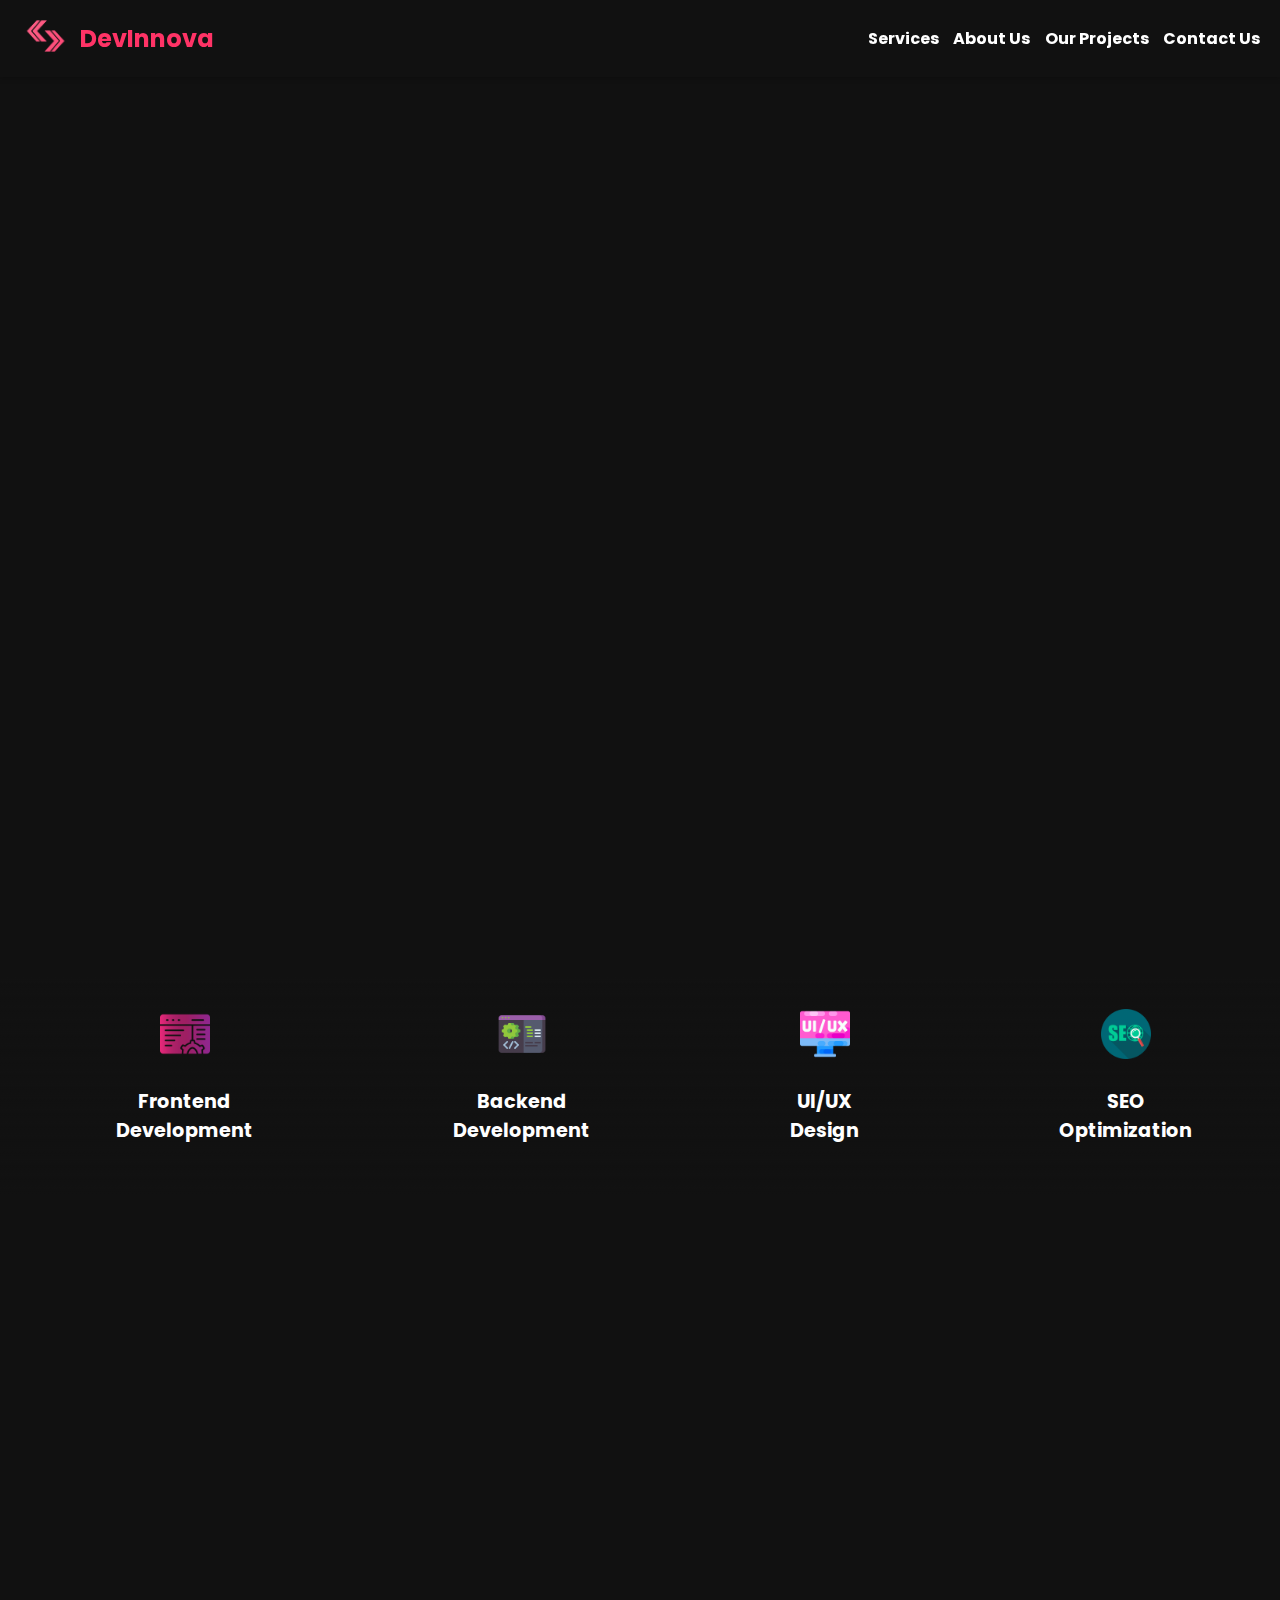
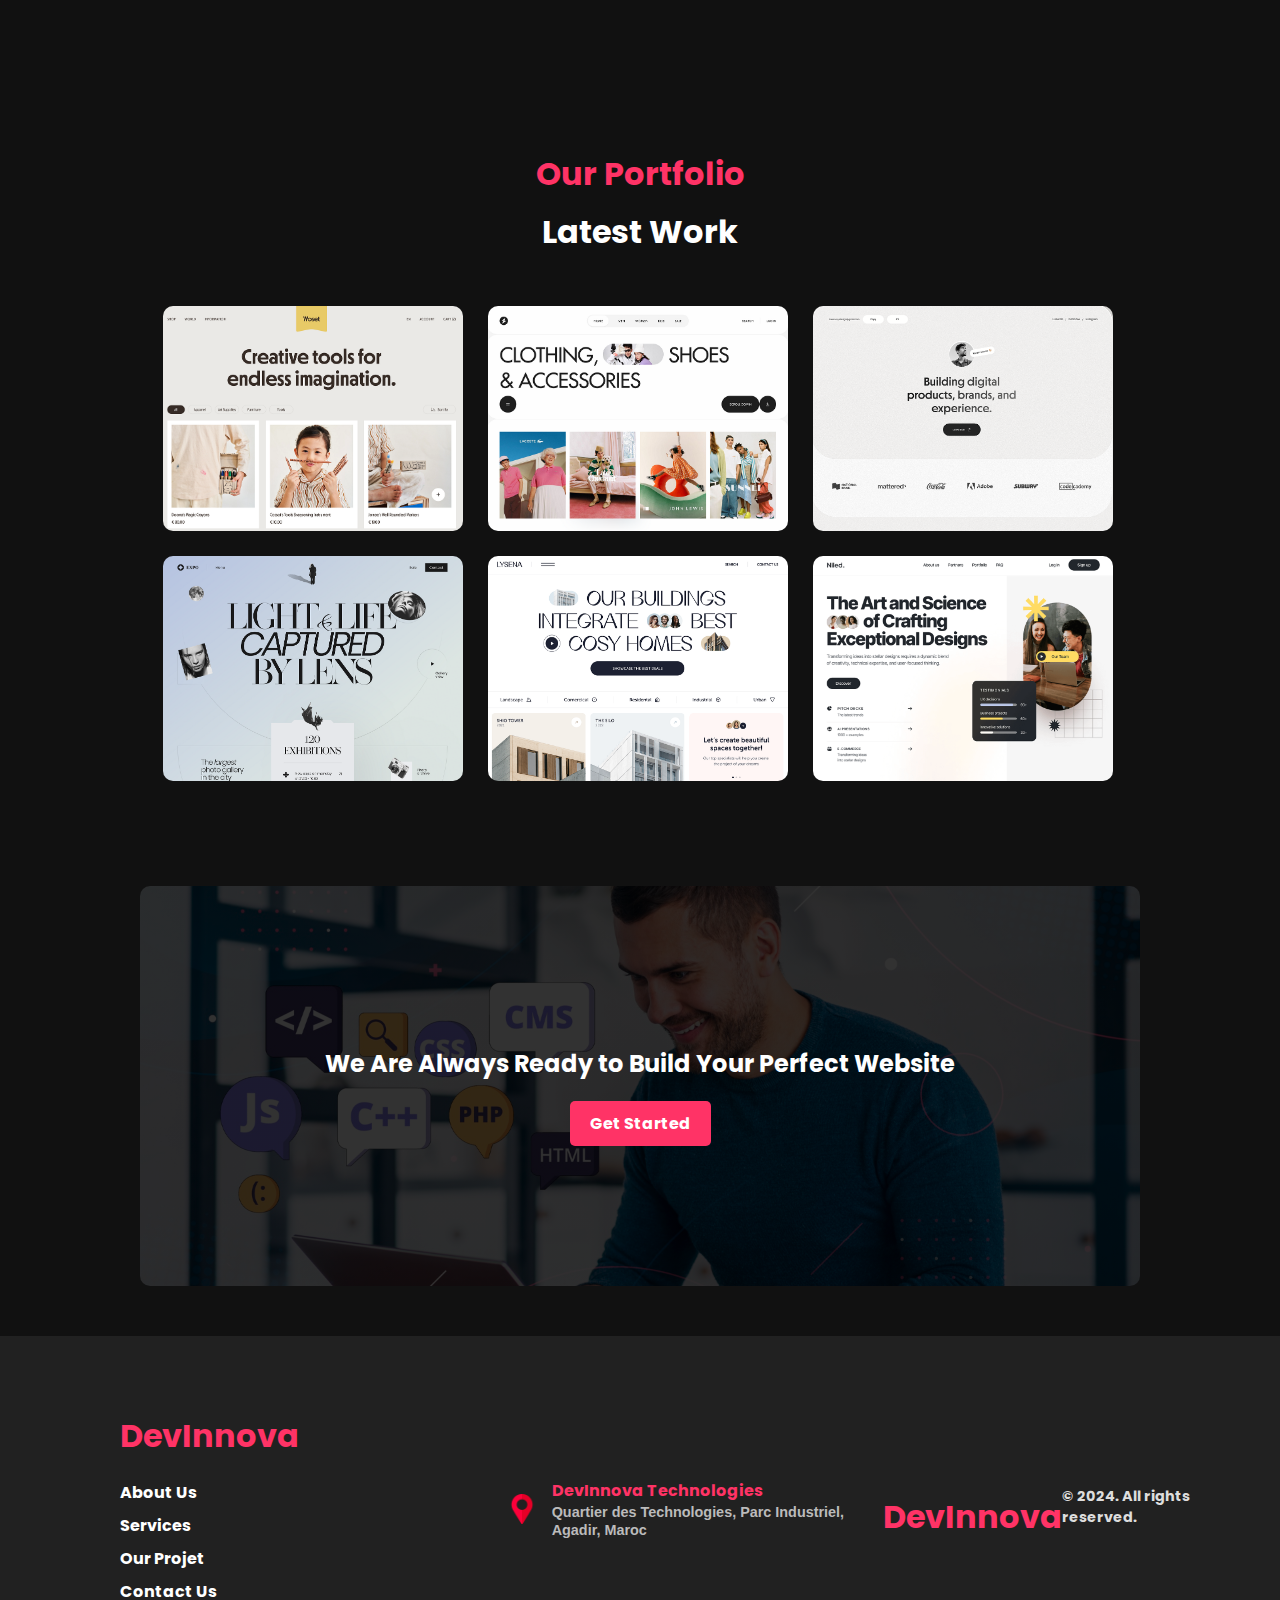
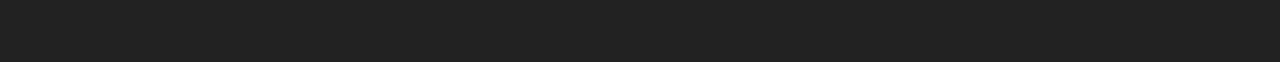
==== html/index.html @ 06032c08 "add my project" ====
<!DOCTYPE html>
<html lang="en">

<head>
  <meta charset="UTF-8">
  <meta name="viewport" content="width=device-width, initial-scale=1.0">
  <title>DEVNNOVA</title>
  <link rel="stylesheet" href="../css/index.css">
  <link rel="stylesheet" href="../css/header.css">
  <link href="https://fonts.googleapis.com/css2?family=Poppins:wght@700&display=swap" rel="stylesheet">
  <link rel="stylesheet" href="../css/fonts.css">
  
</head>

<body>
  <header>
    <div class="logo">
        <a href="../html/index.html">
            <img src="../img/Logo.png" alt="Logo" width="50" height="50" />
        </a>
        <h2>DevInnova</h2>
    </div>
    <!-- Le bouton hamburger -->
    <button id="hamburger">&#9776;</button>
    
    <!-- Le menu de navigation -->
    <nav id="menu">
        <button id="close-menu">&#10005;</button> <!-- Close button -->
        <a href="../html/Services.html">Services</a>
        <a href="../html/about Us.html">About Us</a>
        <a href="../html/our projects.html">Our Projects</a>
        <a href="../html/contactus.html">Contact Us</a>
    </nav>
</header>





  <section class="hero">
    <div class="text-container">
      <h1 class="text-line">Next Level</h1>
      <h1 class="text-line">Amazing</h1>
      <h1 class="text-line">DEVELOPER</h1>
      <a href="about Us.html" class="btn">Learn More</a>
    </div>
    <div class="image-container">
      <img src="../img/indexbackground.jpg" alt="Videographer">
    </div>
  </section>
  <section class="web-dev-services">
    <div class="service">
      <div class="icon">
        <img src="../img/frontend-icon.png" alt="Frontend Development">
      </div>
      <h3>Frontend Development</h3>
    </div>
    <div class="service">
      <div class="icon">
        <img src="../img/backend-icon.png" alt="Backend Development">
      </div>
      <h3>Backend Development</h3>
    </div>
    <div class="service">
      <div class="icon">
        <img src="../img/ui-ux-icon.png" alt="UI/UX Design">
      </div>
      <h3>UI/UX Design</h3>
    </div>
    <div class="service">
      <div class="icon">
        <img src="../img/seo-icon.png" alt="SEO Optimization">
      </div>
      <h3>SEO Optimization</h3>
    </div>

  </section>
  <div class="about-us-section">
    <img src="../img/aboutusimg.jpg" alt="Video Editing Image" class="about-us-image" />
    <div class="about-us-content">
      <h1>We Always Make The Best</h1>
      <p>
        At DEVNNOVA, we are passionate about technology and innovation.
        Founded in 2004, our company specializes in developing tailor-made
        digital solutions to help our clients achieve their goals.
      </p>
      <a href="contactus.html">
        <button class="btn">Contact Us</button>
      </a>
    </div>
  </div>

  <section class="portfolio">
    <h1>Our Portfolio</h1>
    <h3>Latest Work</h3>
    <div class="cards-width">
      <div class="all-items">
        <div class="portfolio-items">
          <div class="portfolio-item">
            <img src="../img/Woset.png" alt="New Year Festival" />
            <div class="portfolio-overlay">
              <div class="overlay-text">
                <h4>Creative Tool Store</h4>
                <p>Tools for every creative project.</p>
              </div>
            </div>
          </div>
          <!-- Repeat for other items -->
          <div class="portfolio-item">
            <img src="../img/clothes.png" alt="Office Special Event" />
            <div class="portfolio-overlay">
              <div class="overlay-text">
                <h4>Trendy Fashion</h4>
                <p>Trendy clothing and shoes for everyone.</p>
              </div>
            </div>
          </div>
          <!-- Add more portfolio items as needed -->
          <div class="portfolio-item">
            <img src="../img/modern web design portfolio.png" alt="Office Special Event" />
            <div class="portfolio-overlay">
              <div class="overlay-text">
                <h4>modern web design portfolio</h4>
                <p>Showcasing innovative and sleek web designs.</p>
              </div>
            </div>
          </div>
          <div class="portfolio-item">
            <img src="../img/halolab.png" alt="Office Special Event" />
            <div class="portfolio-overlay">
              <div class="overlay-text">
                <h4>Photo Gallery</h4>
                <p>Showcase of stunning photography collections.</p>
              </div>
            </div>
          </div>
          <div class="portfolio-item">
            <img src="../img/lysena.png" alt="Office Special Event" />
            <div class="portfolio-overlay">
              <div class="overlay-text">
                <h4>Lysena Web Site Design</h4>
                <p>Lysena: Creative, user-focused website design solutions.</p>
              </div>
            </div>
          </div>
          <div class="portfolio-item">
            <img src="../img/Landing Page.png" alt="Office Special Event" />
            <div class="portfolio-overlay">
              <div class="overlay-text">
                <h4>The Art and Science</h4>
                <p>Blending creativity with cutting-edge innovation.</p>
              </div>
            </div>
          </div>
        </div>
      </div>
    </div>
  </section>
  
  <section class="cta-wrapper">
    <div class="cta">
      <h2>We Are Always Ready to Build Your Perfect Website</h2>
      <button class="cta-btn">Get Started</button>
    </div>
  </section>
<script>
  document.addEventListener("DOMContentLoaded", function () {
  const aboutSection = document.querySelector(".about-us-section");
  const aboutImage = document.querySelector(".about-us-image");
  const aboutContent = document.querySelector(".about-us-content");

  // Intersection Observer to trigger animations
  const observer = new IntersectionObserver(
    (entries, observer) => {
      entries.forEach((entry) => {
        if (entry.isIntersecting) {
          aboutImage.classList.add("animate-left");
          aboutContent.classList.add("animate-right");
          observer.disconnect(); // Stop observing once animations are triggered
        }
      });
    },
    { threshold: 0.5 } // Trigger when 50% of the section is visible
  );

  if (aboutSection) {
    observer.observe(aboutSection);
  }
});

</script>
<footer class="footer">
  <div class="menu">
    <h2>DevInnova</h2>
    <a href="about Us.html">About Us</a>
    <a href="Services.html">Services</a>
    <a href="our projects.html">Our Projet</a>
    <a href="contactus.html">Contact Us</a>
  </div>

  <div class="office-box">
    <img src="../img/location.png" alt="Office" width="5%" />
    <div class="office-text">
      <h4>DevInnova Technologies</h4>
      <span> Quartier des Technologies, Parc Industriel, Agadir, Maroc</span>
    </div>
  </div>

  <div class="logo">
    <h2>DevInnova</h2>
    <p>&copy; 2024. All rights reserved.</p>
  </div>
</footer>
<script>
  document.addEventListener("DOMContentLoaded", () => {
  const items = document.querySelectorAll(".portfolio-item");

});
</script>
<script src="../js/header.js"></script>

</body>

</html>
---- css/index.css ----
:root {
  --brand-color: #ff3366;
  /* Couleur principale de la marque */
  --brand-hover: #ff0033;
  /* Couleur pour l'effet de survol */
}

/* General Styles */
body {
  font-family: Arial, sans-serif;
  margin: 0;
  background-color: #111;
  color: #fff;
  background: linear-gradient(#111, #1111116c),
    url('../img/aboutusbackground.jpg');
  background-size: cover;
  background-position: center;
  background-repeat: no-repeat;
}


/* Hero Section */




/* Hero Section */
.hero {
  display: flex;
  align-items: center;
  justify-content: space-between;
  height: 100vh;
  padding: 0 30px;
  /* Réduction des marges latérales */
  overflow: hidden;
  gap: 20px;
  margin: auto 100px;
}

.text-container {
  max-width: 50%;
  margin-right: 50px;
}

.text-line {
  font-size: 3.5rem;
  font-weight: bold;
  line-height: 1.2;
  opacity: 0;
  transform: translateX(-100%);
  animation: slideInText 1s ease-in-out forwards;
}

.text-line:nth-child(1) {
  animation-delay: 0.3s;
}

.text-line:nth-child(2) {
  animation-delay: 0.6s;
}

.text-line:nth-child(3) {
  animation-delay: 0.9s;
}

.text-container .btn {
  display: inline-block;
  margin-top: 20px;
  padding: 10px 20px;
  background-color: #ff3366;
  color: #fff;
  text-decoration: none;
  border-radius: 5px;
  transition: background 0.3s ease-in-out;
  opacity: 0;
  transform: translateX(-100%);
  animation: slideInText 1s ease-in-out forwards;
  animation-delay: 1.2s;
}

.text-container .btn:hover {
  background-color: #ff0033;
}

.image-container {
  max-width: 50%;
  opacity: 0;
  transform: translateX(100%);
  animation: slideInImage 1.5s ease-in-out forwards;
  animation-delay: 1.5s;
}

.image-container img {
  width: 100%;
  border-radius: 10px;
  box-shadow: 0px 4px 10px rgba(0, 0, 0, 0.5);
}

.text-container {
  max-width: 45%;
  /* Réduction de la largeur maximale du texte */
}
.web-dev-services {
  display: flex;
  align-items: center;
  justify-content: space-between;
  background: linear-gradient(to top, #111, transparent), url('../img/background-image.jpg');
  background-size: cover;
  background-position: center;
  padding: 2rem 1rem;
  color: #fff;
}

.service {
  text-align: center;
  margin: auto 100px;
  transition: transform 0.3s ease, box-shadow 0.3s ease;
}

.service:hover {
  transform: translateY(-10px);
}

.service .icon img {
  width: 50px;
  height: 50px;
  margin-bottom: 1rem;
}

.service h3 {
  font-size: 1.2rem;
  margin-top: 0.5rem;
}



/* About Us Section Styling */
.about-us-section {
  display: flex;
  align-items: center;
  justify-content: center;
  gap: 50px; /* Gap between columns */
  background-color: #111; /* Dark background color */
  padding: 50px; /* Internal padding */
  color: white; /* Text color */
  overflow: hidden; /* Hide overflow content */
}

/* Image Styling */
.about-us-image {
  width: 50%; /* Image occupies 50% width */
  object-fit: cover; /* Maintain aspect ratio without distortion */
  border-radius: 8px; /* Rounded corners */
  opacity: 0; /* Initially hidden */
  transform: translateX(100px); /* Starting position */
  transition: transform 1s ease, opacity 1s ease; /* Smooth animation */
}

/* Text Content Styling */
.about-us-content {
  width: 40%; /* Text content occupies 40% width */
  text-align: left; /* Left-align text */
  opacity: 0; /* Initially hidden */
  transform: translateX(-100px); /* Starting position */
  transition: transform 1s ease, opacity 1s ease; /* Smooth animation */
}

/* Title Styling */
.about-us-content h1 {
  font-size: 2.5rem; /* Font size for title */
  font-weight: bold; /* Bold font for title */
  margin-bottom: 20px; /* Space below the title */
}

/* Paragraph Styling */
.about-us-content p {
  font-size: 1rem; /* Font size for paragraph */
  line-height: 1.8; /* Line height for readability */
  margin-bottom: 30px; /* Space below the paragraph */
  color: #ccc; /* Muted text color */
}

/* Button Styling */
.btn {
  background-color: var(--brand-color); /* Customizable button color */
  color: #fff; /* Button text color */
  border: none; /* Remove border */
  padding: 10px 20px; /* Button padding */
  font-size: 1rem; /* Button font size */
  font-weight: bold; /* Bold button text */
  border-radius: 5px; /* Rounded button corners */
  cursor: pointer; /* Pointer cursor on hover */
  transition: background-color 0.3s ease; /* Smooth hover animation */
}

.btn:hover {
  background-color: var(--brand-hover); /* Button color on hover */
}

/* Animation Classes */
.about-us-image.animate-left {
  transform: translateX(0); /* Reset position for image */
  opacity: 1; /* Make image visible */
}

.about-us-content.animate-right {
  transform: translateX(0); /* Reset position for text */
  opacity: 1; /* Make text visible */
}



/* Portfolio Section */
.portfolio {
  text-align: center;
  padding: 50px 0;
  background-color: #111;
  color: white;
}
.portfolio h1{
  color: var(--brand-color);
  font-size: 2rem;
  margin: 10px;
}
.portfolio h3 {
  font-size: 2rem;
  margin:0 0 50px 0;
}

.portfolio-items {
  display: grid;
  grid-template-columns: repeat(3, 1fr); /* 3 columns */
  gap: 20px; /* This affects both rows and columns */
  justify-items: center; /* Centers the items within each column */
}
.portfolio-item {
  margin-right: 5px;  /* Reduce horizontal space between items */
  margin-bottom: 5px; /* Reduce vertical space between items */
}

.all-items{
  display: flex;
  justify-content: center;
}
.cards-width{
  display: flex;
  justify-content: center;
}

.portfolio-item {
  position: relative;
  width: 300px;
  height: 225px;
  overflow: hidden;
  border-radius: 10px;
  transition: transform 0.3s ease;
}

.portfolio-item img {
  width: 100%;
  height: 100%;
  object-fit: cover;
  transition: transform 0.3s ease;
}

/* Hover Effect */
.portfolio-item:hover img {
  transform: scale(1.1);
}

.portfolio-overlay {
  position: absolute;
  top: 0;
  left: 0;
  width: 100%;
  height: 100%;
  background-color: rgba(0, 0, 0, 0.6);
  opacity: 0;
  transition: opacity 0.3s ease;
}

.portfolio-item:hover .portfolio-overlay {
  opacity: 1;
}

.overlay-text {
  position: absolute;
  bottom: 20px;
  left: 20px;
  color: white;
  font-size: 1.2rem;
  font-weight: bold;
  text-shadow: 2px 2px 4px rgba(0, 0, 0, 0.5);
}

.overlay-text h4 {
  margin: 0;
  
}
.overlay-text h4, p {
  text-align: left;
}

.overlay-text p {
  margin-top: 5px;
  font-size: 0.9rem;
}

/* Responsiveness */
@media screen and (max-width: 768px) {
  .portfolio-items {
    grid-template-columns: repeat(2, 1fr);
  }
}

@media screen and (max-width: 480px) {
  .portfolio-items {
    grid-template-columns: 1fr;
  }
}






.cta-wrapper {
  background-color: #111; /* Couleur spécifique pour la partie contenant .cta */
  padding: 20px 0; /* Espacement autour de la section */
}
.cta {
  position: relative; 
  background-image: linear-gradient(180deg,#000000cd, #000000cd), url('../img/contactusimagefoot.jpg'); /* Effet de dégradé sur l'image de fond */
  background-position: center;
  background-size: cover;
  width: 1000px;
  height: 400px; /* Hauteur du header */

  align-items: center;
  align-content: center;
  text-align: center;
  text-align: center;
  margin: 30px auto;
  border: #111;
  border-radius: 10px;
  
}
.cta h2{
  margin: 20px;
}
.cta-btn {
  background: #ff3366; /* Couleur rose */
  padding: 10px 20px;
  border: none;
  border-radius: 5px;
  color: white;
  font-size: 16px;
  cursor: pointer;
  transition: transform 0.3s;
}

.cta-btn:hover {
  transform: scale(1.1);
}


@keyframes pulse {
  0%, 100% {
    transform: scale(1);
  }
  50% {
    transform: scale(1.1);
  }
}




/* Animations */
@keyframes slideInText {
  to {
    opacity: 1;
    transform: translateX(0);
  }
}

@keyframes slideInImage {
  to {
    opacity: 1;
    transform: translateX(0);
  }
}

.footer {
  background-color: #212121; /* Fond sombre */
  color: #fff;
  padding: 40px 20px;
  display: flex;
  justify-content: space-between;
  align-items: center;
  flex-wrap: wrap;
}

.footer h2 {
  color: #ff3366; /* Rose pour le nom de la marque */
  font-size: 2rem;
  margin-bottom: 20px;
}

/* Menu du footer */
.footer .menu {
  flex: 1;
  min-width: 200px;
  margin: 10px 10px 10px 100px;
}

.footer .menu a {
  text-decoration: none;
  color: #fff;
  font-size: 1rem;
  display: block;
  margin: 8px 0;
  transition: color 0.3s;
}

.footer .menu a:hover {
  color: #ff3366; /* Rose au survol */
}

/* Bloc de l'adresse */
.footer .office-box {
  display: flex;
  align-items: center;
  flex: 1;
  min-width: 200px;
  margin-top: 20px;
}

.footer .office-box img {
  width: 30px;
  margin-right: 15px;
}

.footer .office-text h4 {
  color: #ff3366; /* Rose pour le titre */
  margin: 0;
}

.footer .office-text span {
  color: #bbb;
  font-size: 0.9rem;
}

/* Logo du footer */
.footer .logo {
  text-align: center;
  flex: 1;
  min-width: 200px;
  margin-top: 20px;
}

.footer .logo p {
  color: #ddd;
  font-size: 0.9rem;
  margin-top: 10px;
}

.footer .logo h2 {
  color: #ff3366; /* Rose pour le logo */
  font-size: 2rem;
  margin-bottom: 10px;
}
/* Media Queries for Responsive Design */
@media screen and (max-width: 768px) {
  body {
    padding: 0 10px;
  }

  .hero {
    flex-direction: column;
    text-align: center;
    height: auto;
    margin: 0;
  }

  .text-container {
    max-width: 100%;
    margin: 0;
  }

  .image-container {
    max-width: 100%;
    margin-top: 20px;
  }

  .text-line {
    font-size: 2rem;
  }

  .text-container .btn {
    padding: 10px 15px;
    font-size: 0.9rem;
  }

  .portfolio-items {
    grid-template-columns: 1fr;
  }

  .about-us-section {
    flex-direction: column;
    gap: 20px;
    padding: 20px;
  }

  .about-us-image, .about-us-content {
    width: 100%;
    transform: none;
    opacity: 1;
  }

  .cta {
    width: 90%;
    height: auto;
    padding: 20px;
  }

  .cta h2 {
    font-size: 1.5rem;
  }

  .footer {
    flex-direction: column;
    align-items: center;
  }

  .footer .menu, .footer .office-box, .footer .logo {
    margin: 10px 0;
    text-align: center;
  }
}

@media screen and (max-width: 480px) {
  .text-line {
    font-size: 1.8rem;
  }

  .portfolio-item {
    width: 90%;
    height: auto;
  }

  .cta-btn {
    padding: 8px 16px;
    font-size: 0.8rem;
  }

  .footer h2 {
    font-size: 1.5rem;
  }

  .footer .menu a {
    font-size: 0.9rem;
  }
}
@media screen and (max-width: 768px) {
  .hero, .service, .about-us-section {
    margin: 0 auto; /* Supprime les marges inutiles */
    padding: 0 10px; /* Réduit les paddings */
  }

  .hero {
    flex-direction: column;
    text-align: center;
    height: auto; /* Ajuste la hauteur automatiquement */
  }

  .text-container, .image-container, .about-us-content, .about-us-image {
    width: 100%; /* Utilise toute la largeur de l'écran */
    margin: 0 auto; /* Centrage des éléments */
  }

  .about-us-section {
    flex-direction: column; /* Affiche en colonne */
    gap: 20px; /* Réduit l'écart */
    padding: 20px;
  }
}
@media screen and (max-width: 768px) {
  .hero {
    flex-direction: column; /* Empile les éléments */
    text-align: center;
  }

  .about-us-section {
    flex-direction: column; /* Affichage en colonne */
    overflow: visible; /* S'assurer que rien n'est coupé */
  }
}
@media screen and (max-width: 768px) {
  .text-container, .image-container, .about-us-content, .about-us-image {
    width: 100%; /* Utilise toute la largeur de l'écran */
    margin: 0 auto; /* Centrer le contenu */
  }
}
@media screen and (max-width: 768px) {
  .hero, .service {
    margin: 0 auto; /* Centrage sans espace excessif */
    padding: 0 10px; /* Réduire les paddings */
  }

  .about-us-section {
    gap: 10px; /* Réduire l'écart entre les colonnes */
  }
}
@media screen and (max-width: 768px) {
  .web-dev-services {
    flex-direction: column; /* Stack elements vertically */
    padding: 1rem; /* Reduce padding for smaller screens */
  }

  .service {
    margin: 1rem 0; /* Space services vertically */
    width: 100%; /* Make services full width */
    max-width: none; /* Remove max-width restriction */
  }

  .service h3 {
    font-size: 0.9rem; /* Adjust font size for smaller screens */
  }

  .service .icon img {
    width: 40px; /* Reduce icon size for smaller screens */
    height: 40px;
  }
}
---- css/header.css ----
/* Déclaration des variables de couleur */
:root {
  --brand-color: #ff3366; /* Couleur principale de la marque */
  --brand-hover: #ff0033; /* Couleur pour l'effet de survol */
}

* {
  box-sizing: border-box;
  font-family: "Raleway", Arial, sans-serif;
}

body {
  background-color: #111;
  color: #fff;
  margin: 0;
  padding: 0;
}
#close-menu{
  display: none;
}
/* Style général du header */
header {
  display: flex;
  justify-content: space-between;
  align-items: center;
  padding: 10px 20px;
  background-color: #111;
  color: #fff;
  box-shadow: 0 2px 5px rgba(0, 0, 0, 0.2);
  position: sticky;
  top: 0;
  z-index: 1000;
}
.logo{
  display: flex;
  justify-content: space-between;
  align-items: center;
}
/* Logo */
header .logo img {
  margin-right: 10px;
}

header .logo h2 {
  font-size: 1.5rem;
  margin: 0;
  color: var(--brand-color);
}

/* Navigation */
/* Style des liens de navigation */
nav a {
  text-decoration: none;
  color: #fff;
  font-size: 1rem;
  transition: color 0.3s ease;
  margin-left: 10px;
}

/* Correct hover effect */
nav a:hover {
  color: var(--brand-color);
}

/* Style de l'icône hamburger */
#hamburger {
  display: none; /* Cachez l'icône hamburger par défaut */
  font-size: 30px;
  background: none;
  border: none;
  color: #fff;
  cursor: pointer;
}

/* Styles pour la version mobile (moins de 768px) */
@media (max-width: 768px) {
  /* Cache le menu par défaut */
  nav {
    display: none; /* Hidden by default */
    flex-direction: column;
    width: 50vw; /* Half of the viewport width (right side) */
    height: 100vh; /* Full viewport height */
    position: fixed;
    bottom: 0;
    right: 0;
    background-color: rgba(0, 0, 0, 0.5); /* Semi-transparent background */
    backdrop-filter: blur(10px); /* Blur effect */
    z-index: 1000;
    padding: 20px;
    box-shadow: 0px 0px 15px rgba(0, 0, 0, 0.7);
  }

  /* Affichage de l'icône hamburger */
  #hamburger {
    display: block;
  }

  /* Affiche le menu quand il a la classe active */
  nav.active {
    display: flex;
  }

  /* Styles des liens dans le menu */
  nav a {
    font-size: 1.2rem;
    margin: 10px 0;
    text-align: center;
  }
  /* Close button styles (visible only on mobile) */
  #close-menu {
    font-size: 36px;
    background: none;
    border: none;
    color: #fff;
    cursor: pointer;
    position: absolute;
    top: 10px;
    right: 10px;
    transition: transform 0.3s ease; /* Rotate animation */
    display: block; /* Visible by default when the menu is open */
  }

  #close-menu.rotated {
    transform: rotate(180deg); /* Rotate when clicked */
  }

  /* Styles des liens dans le menu */
  nav a {
    font-size: 1.2rem;
    margin: 10px 0;
    text-align: center;
  }
  
  /* Hide the close button initially */
  #close-menu {
    display: none;
  }
  #close-menu.rotated {
    transform: rotate(180deg);
  }
  /* Show the close button when the menu is active */
  nav.active #close-menu {
    display: block;
  }


/* Améliorations de l'effet de survol */
nav a:hover {
  color: var(--brand-hover);
} 
/* Navigation Menu */
nav {
  display: flex;
  gap: 25px; /* Increase the gap between menu items */
  flex-direction: column;
  position: fixed;
  top: 0;
  right: 0;
  width: 50vw;
  height: 100vh;
  background-color: rgba(0, 0, 0, 0.5);
  backdrop-filter: blur(10px);
  padding: 70px 0;
  box-shadow: 0px 0px 15px rgba(0, 0, 0, 0.7);
  z-index: 1000;
  transition: transform 0.3s ease;
  transform: translateX(100%); /* Initially off-screen */
}
/* Menu visible (slide in from the right) */
nav.active {
  transform: translateX(0); /* Move to the right edge when active */
}

/* Menu links */
nav a {
  text-decoration: none;
  color: #fff;
  font-size: 1.2rem;
  transition: color 0.3s ease;
  margin: 15px 0; /* Increase the vertical space between links */
}

/* Style des liens de navigation */
nav a {
  text-decoration: none;
  color: #fff;
  font-size: 1rem;
  transition: color 0.3s ease;
}

/* Correct hover effect */
nav a:hover {
  color: var(--brand-color);
}


/* Close button (appears only when menu is active) */
#close-menu {
  font-size: 36px;
  background: none;
  border: none;
  color: #fff;
  cursor: pointer;
  position: absolute;
  top: 10px;
  right: 10px;
  display: none; /* Initially hidden */
}

/* Display close button when the menu is active */
nav.active #close-menu {
  display: block;
}
}
/* Hamburger display for mobile */
@media (max-width: 768px) {
  #hamburger {
    display: block;
  }
}
---- css/fonts.css ----
/* Apply Poppins Bold font globally */
body {
    font-family: 'Poppins', sans-serif;
    font-weight: bold;
}
/* Global font application for all text elements */
body, h1, h2, h3, h4, h5, h6, p, a, input, textarea, button {
    font-family: 'Poppins', sans-serif;
    font-weight: bold; /* Make all the text bold */
}
h1, h2, h3, h4, h5, h6 {
    font-family: 'Poppins', sans-serif;
    font-weight: bold;
}
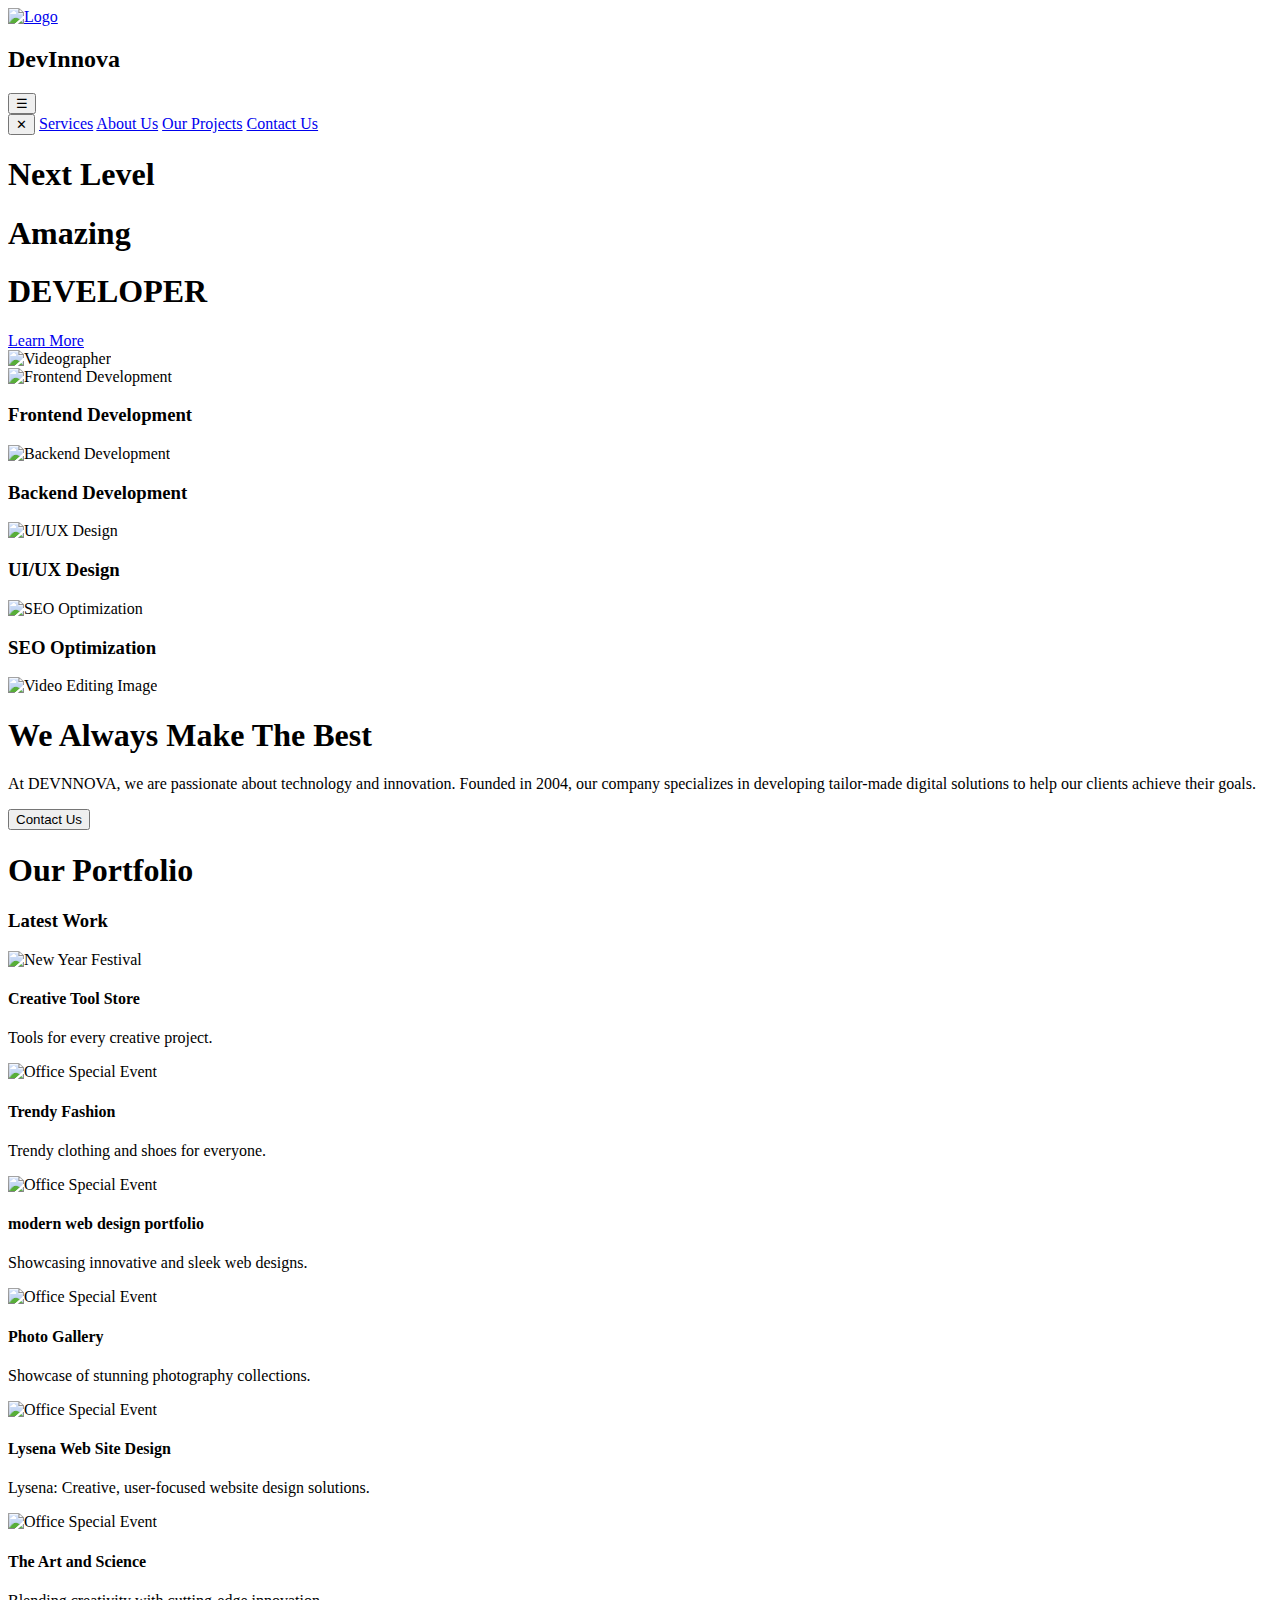
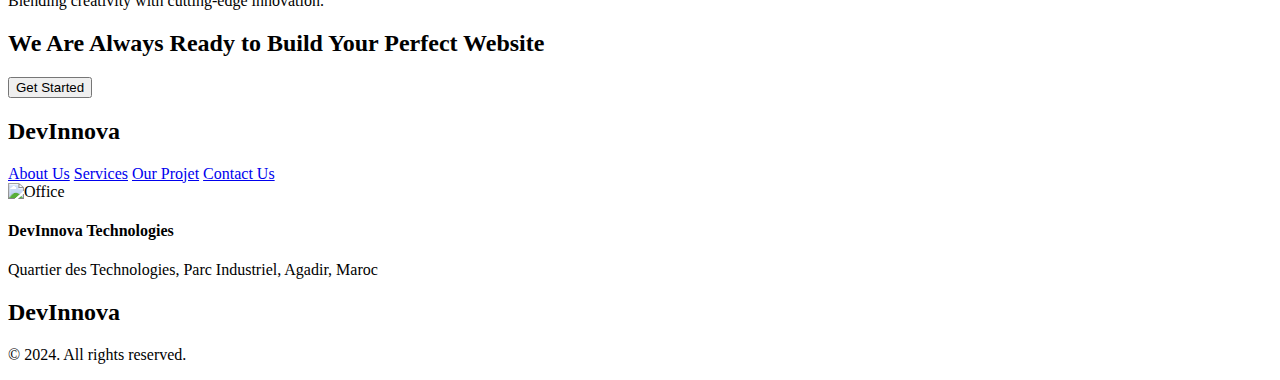
==== commit 3798b223: "index.html" ====
--- a/html/index.html
+++ b/html/index.html
@@ -5,18 +5,18 @@
   <meta charset="UTF-8">
   <meta name="viewport" content="width=device-width, initial-scale=1.0">
   <title>DEVNNOVA</title>
-  <link rel="stylesheet" href="../css/index.css">
-  <link rel="stylesheet" href="../css/header.css">
+  <link rel="stylesheet" href="css/index.css">
+  <link rel="stylesheet" href="css/header.css">
   <link href="https://fonts.googleapis.com/css2?family=Poppins:wght@700&display=swap" rel="stylesheet">
-  <link rel="stylesheet" href="../css/fonts.css">
+  <link rel="stylesheet" href="css/fonts.css">
   
 </head>
 
 <body>
   <header>
     <div class="logo">
-        <a href="../html/index.html">
-            <img src="../img/Logo.png" alt="Logo" width="50" height="50" />
+        <a href="html/index.html">
+            <img src="img/Logo.png" alt="Logo" width="50" height="50" />
         </a>
         <h2>DevInnova</h2>
     </div>
@@ -26,10 +26,10 @@
     <!-- Le menu de navigation -->
     <nav id="menu">
         <button id="close-menu">&#10005;</button> <!-- Close button -->
-        <a href="../html/Services.html">Services</a>
-        <a href="../html/about Us.html">About Us</a>
-        <a href="../html/our projects.html">Our Projects</a>
-        <a href="../html/contactus.html">Contact Us</a>
+        <a href="html/Services.html">Services</a>
+        <a href="html/about Us.html">About Us</a>
+        <a href="html/our projects.html">Our Projects</a>
+        <a href="html/contactus.html">Contact Us</a>
     </nav>
 </header>
 
@@ -45,38 +45,38 @@
       <a href="about Us.html" class="btn">Learn More</a>
     </div>
     <div class="image-container">
-      <img src="../img/indexbackground.jpg" alt="Videographer">
+      <img src="img/indexbackground.jpg" alt="Videographer">
     </div>
   </section>
   <section class="web-dev-services">
     <div class="service">
       <div class="icon">
-        <img src="../img/frontend-icon.png" alt="Frontend Development">
+        <img src="img/frontend-icon.png" alt="Frontend Development">
       </div>
       <h3>Frontend Development</h3>
     </div>
     <div class="service">
       <div class="icon">
-        <img src="../img/backend-icon.png" alt="Backend Development">
+        <img src="img/backend-icon.png" alt="Backend Development">
       </div>
       <h3>Backend Development</h3>
     </div>
     <div class="service">
       <div class="icon">
-        <img src="../img/ui-ux-icon.png" alt="UI/UX Design">
+        <img src="img/ui-ux-icon.png" alt="UI/UX Design">
       </div>
       <h3>UI/UX Design</h3>
     </div>
     <div class="service">
       <div class="icon">
-        <img src="../img/seo-icon.png" alt="SEO Optimization">
+        <img src="img/seo-icon.png" alt="SEO Optimization">
       </div>
       <h3>SEO Optimization</h3>
     </div>
 
   </section>
   <div class="about-us-section">
-    <img src="../img/aboutusimg.jpg" alt="Video Editing Image" class="about-us-image" />
+    <img src="img/aboutusimg.jpg" alt="Video Editing Image" class="about-us-image" />
     <div class="about-us-content">
       <h1>We Always Make The Best</h1>
       <p>
@@ -97,7 +97,7 @@
       <div class="all-items">
         <div class="portfolio-items">
           <div class="portfolio-item">
-            <img src="../img/Woset.png" alt="New Year Festival" />
+            <img src="img/Woset.png" alt="New Year Festival" />
             <div class="portfolio-overlay">
               <div class="overlay-text">
                 <h4>Creative Tool Store</h4>
@@ -107,7 +107,7 @@
           </div>
           <!-- Repeat for other items -->
           <div class="portfolio-item">
-            <img src="../img/clothes.png" alt="Office Special Event" />
+            <img src="img/clothes.png" alt="Office Special Event" />
             <div class="portfolio-overlay">
               <div class="overlay-text">
                 <h4>Trendy Fashion</h4>
@@ -117,7 +117,7 @@
           </div>
           <!-- Add more portfolio items as needed -->
           <div class="portfolio-item">
-            <img src="../img/modern web design portfolio.png" alt="Office Special Event" />
+            <img src="img/modern web design portfolio.png" alt="Office Special Event" />
             <div class="portfolio-overlay">
               <div class="overlay-text">
                 <h4>modern web design portfolio</h4>
@@ -126,7 +126,7 @@
             </div>
           </div>
           <div class="portfolio-item">
-            <img src="../img/halolab.png" alt="Office Special Event" />
+            <img src="img/halolab.png" alt="Office Special Event" />
             <div class="portfolio-overlay">
               <div class="overlay-text">
                 <h4>Photo Gallery</h4>
@@ -135,7 +135,7 @@
             </div>
           </div>
           <div class="portfolio-item">
-            <img src="../img/lysena.png" alt="Office Special Event" />
+            <img src="img/lysena.png" alt="Office Special Event" />
             <div class="portfolio-overlay">
               <div class="overlay-text">
                 <h4>Lysena Web Site Design</h4>
@@ -144,7 +144,7 @@
             </div>
           </div>
           <div class="portfolio-item">
-            <img src="../img/Landing Page.png" alt="Office Special Event" />
+            <img src="img/Landing Page.png" alt="Office Special Event" />
             <div class="portfolio-overlay">
               <div class="overlay-text">
                 <h4>The Art and Science</h4>
@@ -192,14 +192,14 @@
 <footer class="footer">
   <div class="menu">
     <h2>DevInnova</h2>
-    <a href="about Us.html">About Us</a>
-    <a href="Services.html">Services</a>
-    <a href="our projects.html">Our Projet</a>
-    <a href="contactus.html">Contact Us</a>
+    <a href="html/about Us.html">About Us</a>
+    <a href="html/Services.html">Services</a>
+    <a href="html/our projects.html">Our Projet</a>
+    <a href="html/contactus.html">Contact Us</a>
   </div>
 
   <div class="office-box">
-    <img src="../img/location.png" alt="Office" width="5%" />
+    <img src="img/location.png" alt="Office" width="5%" />
     <div class="office-text">
       <h4>DevInnova Technologies</h4>
       <span> Quartier des Technologies, Parc Industriel, Agadir, Maroc</span>
@@ -217,8 +217,8 @@
 
 });
 </script>
-<script src="../js/header.js"></script>
+<script src="js/header.js"></script>
 
 </body>
 
-</html>+</html>
